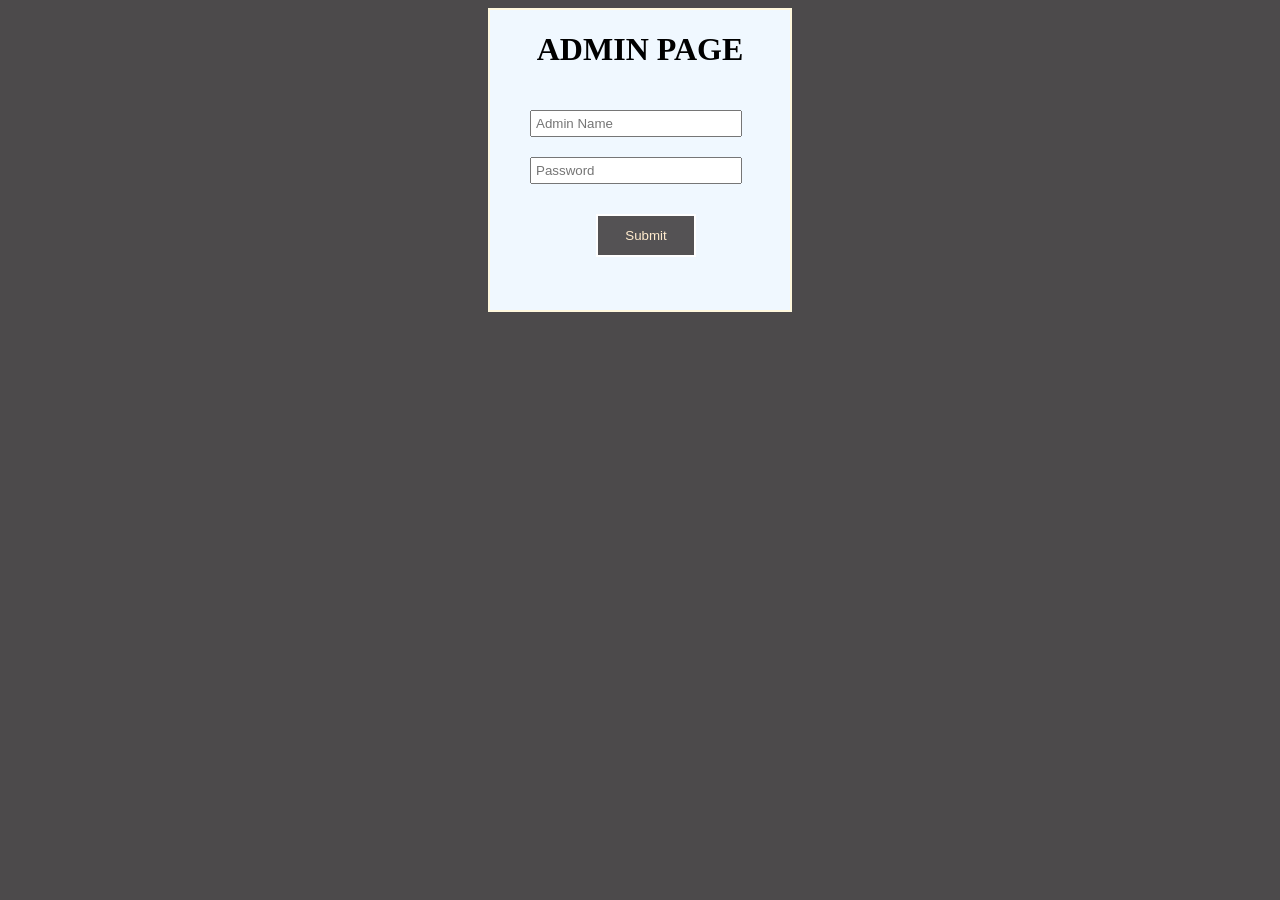
==== admin.html @ cbf9be1c "Add files via upload" ====
<!DOCTYPE html>
<html lang="en">
<head>
    <meta charset="UTF-8">
    <meta name="viewport" content="width=device-width, initial-scale=1.0">
    <title>Document</title>
    <link rel="stylesheet" href="admin.css">
</head>
<body>
    <div class="form">
        <h1>ADMIN PAGE</h1>
        <form action="admin.php" method="POST">
        <input type="Name" name="namee" placeholder="Admin Name">
        <input type="password" name="pass" placeholder="Password">
        <center>
        <button type="Submit" id="Submit">Submit</button>
        </center>
</form>
</body>
</html>
---- admin.css ----
body{
    background-color: rgb(76, 74, 75);
    
}
button{
    background-color: rgb(84, 82, 84);
    width: 100px;
    margin: 8px;
    padding:12px 20px;
    display:inline-block;
    border:2px solid white;
    box-sizing: border-box;
    color: blanchedalmond;
    margin-left: 20px;
    margin-top: 30px;
}
.form{
    border: 2px solid cornsilk;
    background-color: aliceblue;
    height: 300px;
    width: 300px;
    margin:auto;
    align-items: center;
}
h1{
    text-align: center;
    }
.login{
    background-color: rgb(73, 71, 73);
    width: 100px;
    margin: 9px;
    padding:12px 20px;
    display:inline-block;
    border:2px solid white;
    box-sizing: border-box;
    color: blanchedalmond;
    margin-left: 25px;
}   
.form input{
    padding: 4px;   
    margin-left:40px;
    margin-top: 20px;
    width: 200px;
}
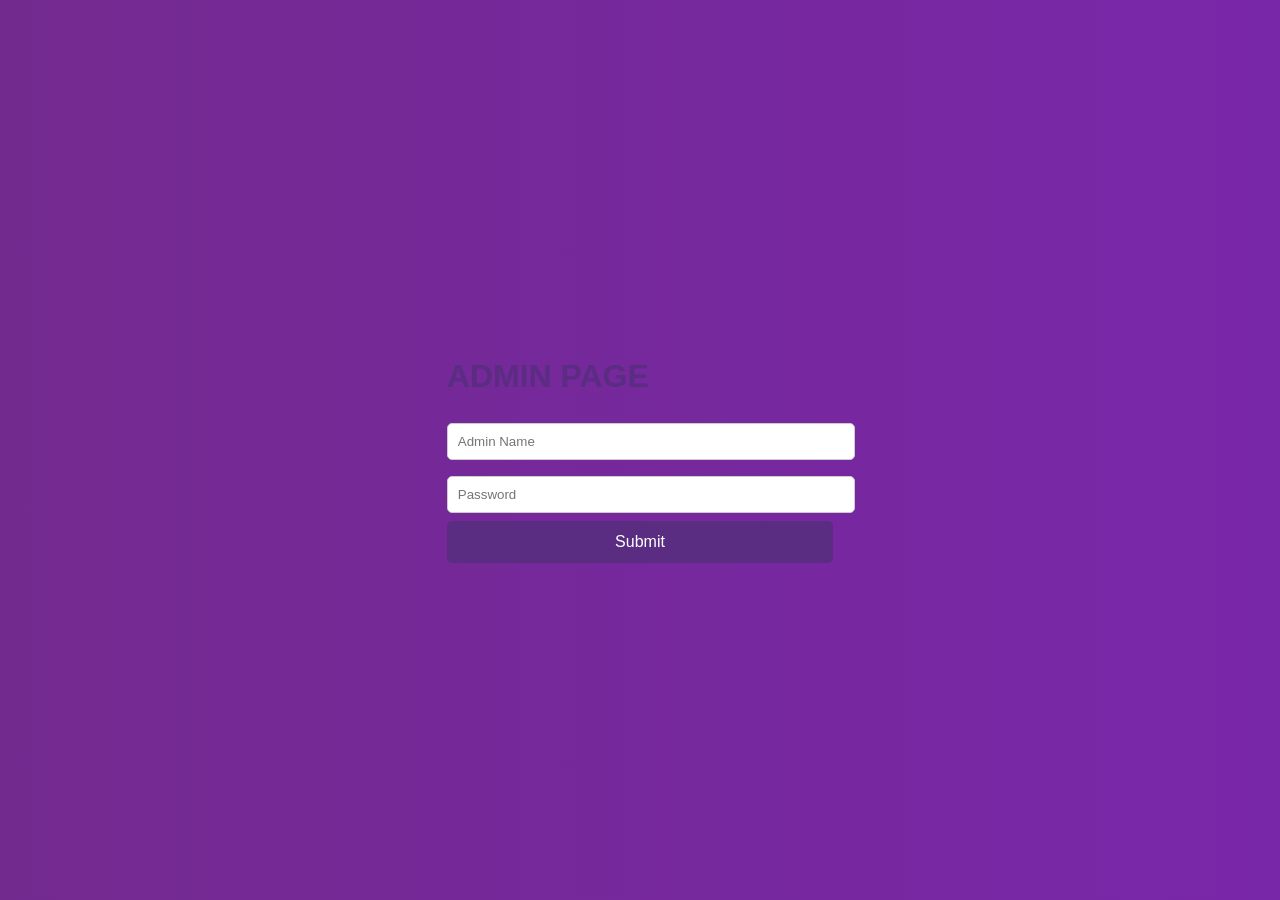
==== commit 736afc50: "Update admin.html" ====
--- a/admin.html
+++ b/admin.html
@@ -4,7 +4,7 @@
     <meta charset="UTF-8">
     <meta name="viewport" content="width=device-width, initial-scale=1.0">
     <title>Document</title>
-    <link rel="stylesheet" href="admin.css">
+    <link rel="stylesheet" href="loginsignup.css">
 </head>
 <body>
     <div class="form">
@@ -17,4 +17,4 @@
         </center>
 </form>
 </body>
-</html>+</html>
--- a/loginsignup.css
+++ b/loginsignup.css
@@ -0,0 +1,61 @@
+body {
+    background: linear-gradient(to right,#732a8f, #7927a9);/* Violet Gradient Background */
+    font-family: Arial, sans-serif;
+    display: flex;
+    justify-content: center;
+    align-items: center;
+    height: 100vh;
+    margin: 0;
+}
+
+/* White Container */
+.container {
+    background: white;
+    padding: 30px;
+    width: 350px;
+    border-radius: 10px;
+    box-shadow: 0 0 15px rgba(0, 0, 0, 0.3); /* More depth */
+    text-align: center;
+}
+
+h1 {
+    margin-bottom: 20px;
+    color: #5a2d82; /* Violet Text */
+}
+
+form input {
+    width: 100%;
+    padding: 10px;
+    margin: 8px 0;
+    border: 1px solid #ccc;
+    border-radius: 5px;
+}
+
+button {
+    background-color: #5a2d82;
+    color: white;
+    width: 100%;
+    padding: 12px;
+    border: none;
+    border-radius: 5px;
+    cursor: pointer;
+    font-size: 16px;
+}
+
+button:hover {
+    background-color: #451a65;
+}
+
+p {
+    margin-top: 10px;
+}
+
+p a {
+    color: #5a2d82;
+    text-decoration: none;
+    font-weight: bold;
+}
+
+p a:hover {
+    text-decoration: underline;
+}
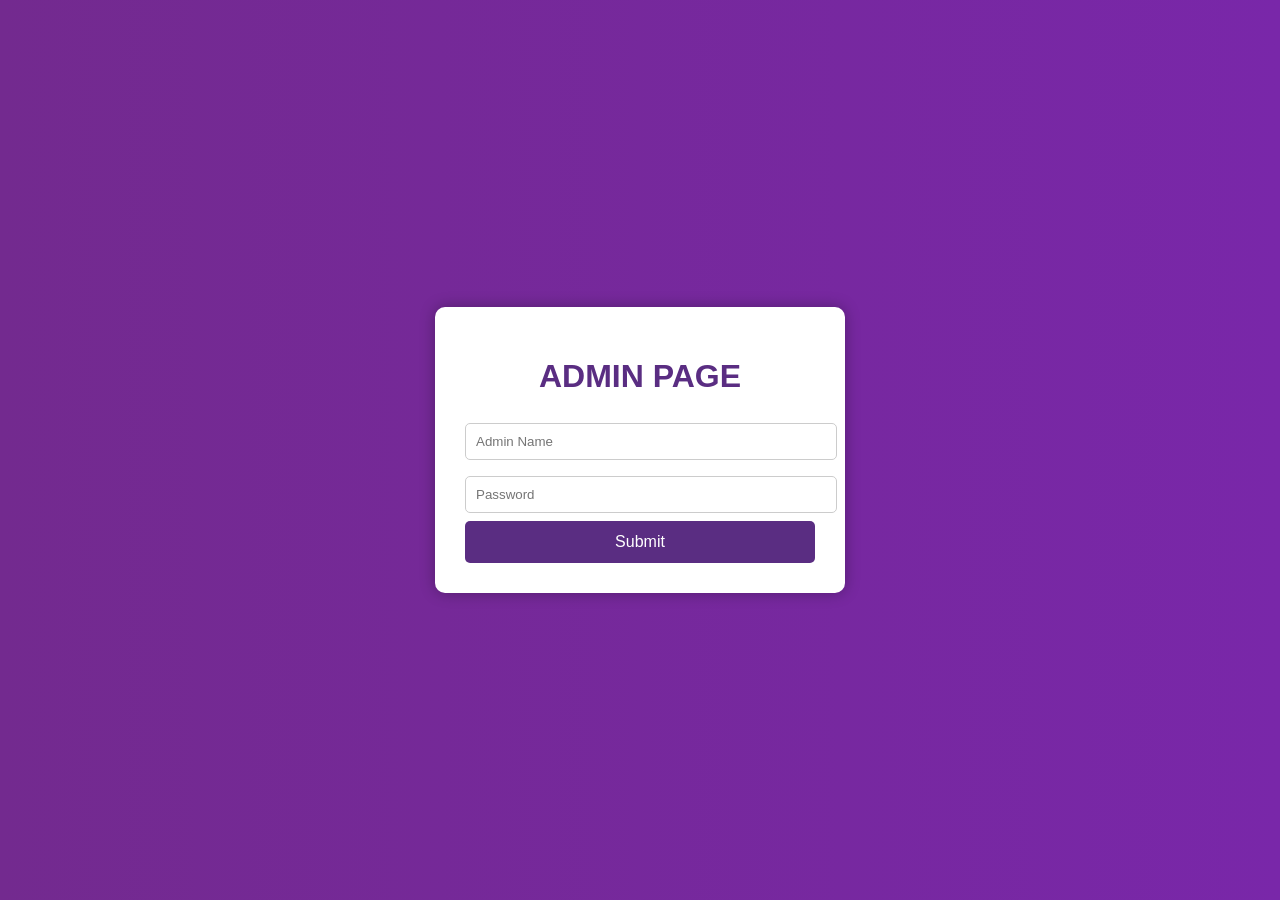
==== commit 1c2b4888: "Update admin.html" ====
--- a/admin.html
+++ b/admin.html
@@ -7,7 +7,7 @@
     <link rel="stylesheet" href="loginsignup.css">
 </head>
 <body>
-    <div class="form">
+    <div class="container">
         <h1>ADMIN PAGE</h1>
         <form action="admin.php" method="POST">
         <input type="Name" name="namee" placeholder="Admin Name">
@@ -15,6 +15,7 @@
         <center>
         <button type="Submit" id="Submit">Submit</button>
         </center>
+    </div>
 </form>
 </body>
 </html>
